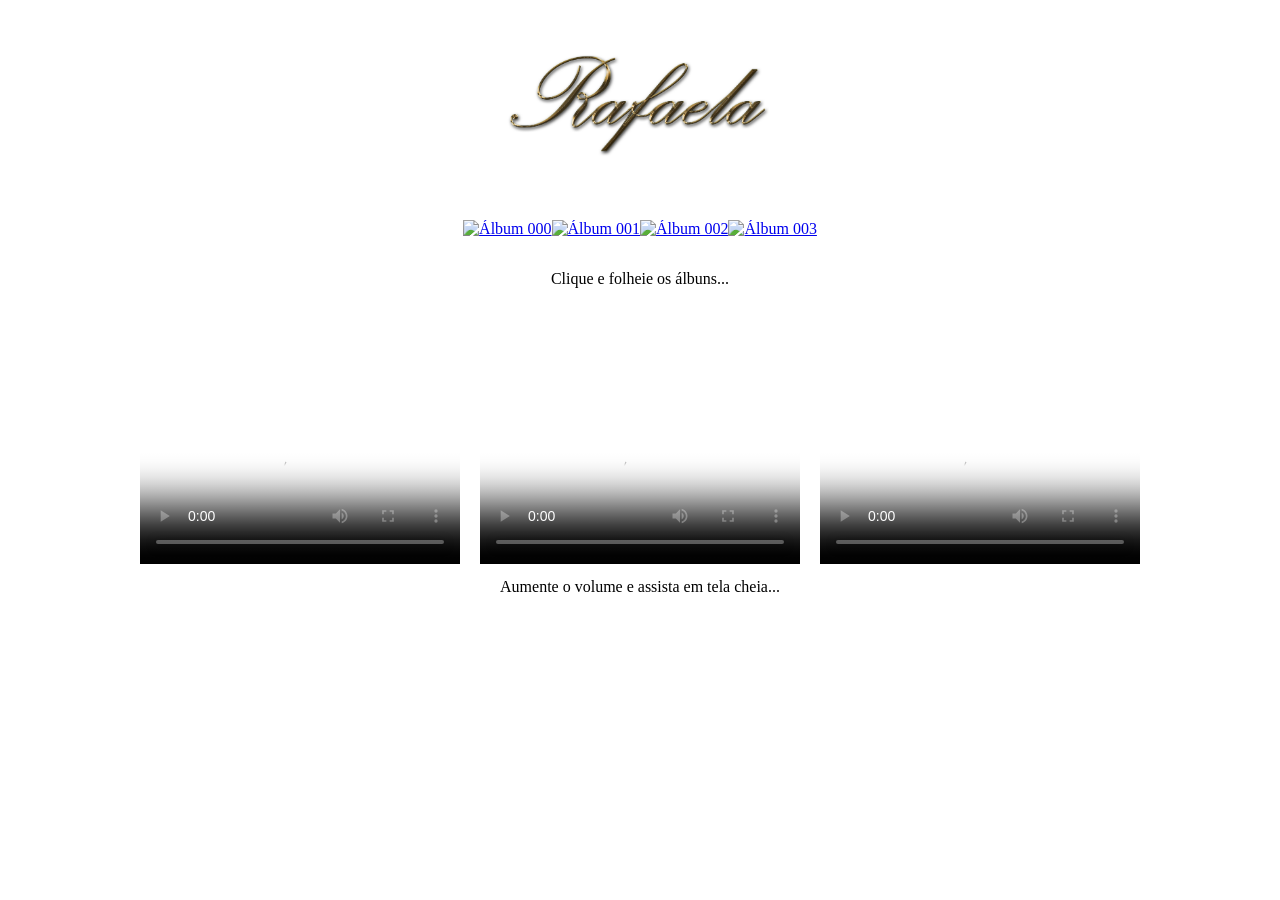
==== index.html @ a6a3ed29 "First Commit" ====
<!DOCTYPE html>
<html lang="en">
<head>
    <meta charset="UTF-8">
    <meta http-equiv="X-UA-Compatible" content="IE=edge">
    <meta name="viewport" content="width=device-width, initial-scale=1.0">
    <title>Document</title>
    <Style>
        figure {
            margin-left: 0;
            margin-right: 0;
        }

        .albuns {
            display: block;
            align-items: center;
            justify-content: center;
            margin-top: 10px;
            margin-bottom: 10px;
        }
        .albunsCols {
            display: flex;
            align-items: center;
            justify-content: center;
            margin-top: 0;
            margin-bottom: 0;
        }

        .videos {
            display: block;
            align-items: center;
            justify-content: center;
            margin-top: 10px;
            margin-bottom: 10px;
        }

        .videosCols {
            display: flex;
            align-items: center;
            justify-content: center;
           
        }

        .colVideo1 {
            margin: 10px;
        }

        .colVideo2 {
            margin: 10px;
        }

        .colVideo3 {
            margin: 10px;
        }

        #videoCaptionInfo {
            margin-top: 0;
        }

    </Style>
</head>
    <body>
        <header class="albunsCols">
            <figure>
                <img src="Rafaela.jpg" alt="Rafaela" width="300">
            </figure>
        </header>   
        <main>
            <section class="albuns">
                <div class="albunsCols">
                    <div class="colAlbum0">
                        <a href="Albuns/000/index.html">
                            <figure>
                                <img src="Albuns/000/Mock-Up Album 000.png" alt="Álbum 000" width="400">
                            </figure>
                        </a>
                    </div>
                    <div class="colAlbum1">
                        <a href="Albuns/001/index.html">
                            <figure>
                                <img src="Albuns/001/Mock-Up Album 001.png" alt="Álbum 001" width="400">
                            </figure>
                        </a>
                    </div>
 
                    <div class="colAlbum2">
                        <a href="Albuns/002/index.html">
                            <figure>
                                <img src="Albuns/002/Mock-Up Album 002.png" alt="Álbum 002" width="400">
                            </figure>
                        </a>
                    </div> 
                    <div class="colAlbum3">
                        <a href="Albuns/003/index.html">
                            <figure>
                                <img src="Albuns/003/Mock-Up Album 003.png" alt="Álbum 003" width="400">
                            </figure>
                        </a>
                    </div>               
                </div>
                <div class="albunsCols">
                    <p>Clique e folheie os álbuns...</p>
                </div>
            </section>
            <section class="videos">
                <div class="videosCols">
                    <div class="colVideo1">
                        <video width="320" height="240" poster="Videos/01/IMG_7313-2.jpg" controls>
                            <source src="Videos/01/Slideshow.mp4" type="video/mp4">
                            Seu navegador nao tem suporte para a tag video, utilize outro navegador.
                        </video>
                    </div>
                    <div class="colVideo2">
                        <video width="320" height="240" poster="Videos/02/IMG_7602-2.jpg" controls>
                            <source src="Videos/02/Verao 2017-2018.mp4" type="video/mp4">
                            Seu navegador nao tem suporte para a tag video, utilize outro navegador.
                        </video>
                    </div>
                    <div class="colVideo3">
                        <video width="320" height="240" poster="Videos/03/IMG_6728-2.jpg" controls>
                            <source src="Videos/03/Páscoa de 2018.mp4" type="video/mp4">
                            Seu navegador nao tem suporte para a tag video, utilize outro navegador.
                        </video>
                    </div>
                </div>
                <div class="videosCols" >
                    <p id="videoCaptionInfo">Aumente o volume e assista em tela cheia...</p>
                </div>

            </section>

        </main>
        <footer>

        </footer>
        
    </body>
</html>
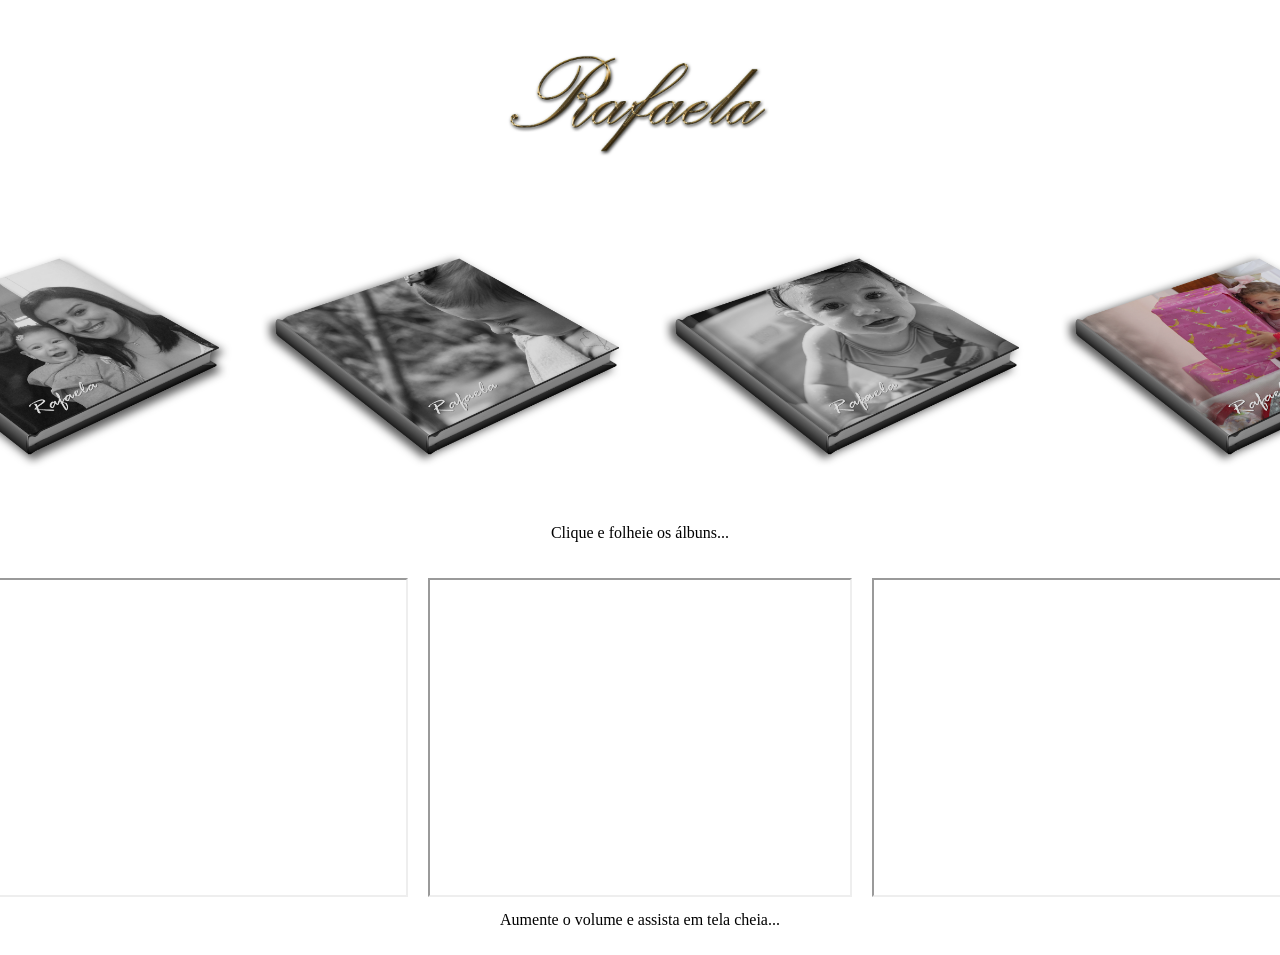
==== commit de5a7ee5: "first commit" ====
--- a/index.html
+++ b/index.html
@@ -1,138 +1,156 @@
-<!DOCTYPE html>
-<html lang="en">
-<head>
-    <meta charset="UTF-8">
-    <meta http-equiv="X-UA-Compatible" content="IE=edge">
-    <meta name="viewport" content="width=device-width, initial-scale=1.0">
-    <title>Document</title>
-    <Style>
-        figure {
-            margin-left: 0;
-            margin-right: 0;
-        }
-
-        .albuns {
-            display: block;
-            align-items: center;
-            justify-content: center;
-            margin-top: 10px;
-            margin-bottom: 10px;
-        }
-        .albunsCols {
-            display: flex;
-            align-items: center;
-            justify-content: center;
-            margin-top: 0;
-            margin-bottom: 0;
-        }
-
-        .videos {
-            display: block;
-            align-items: center;
-            justify-content: center;
-            margin-top: 10px;
-            margin-bottom: 10px;
-        }
-
-        .videosCols {
-            display: flex;
-            align-items: center;
-            justify-content: center;
-           
-        }
-
-        .colVideo1 {
-            margin: 10px;
-        }
-
-        .colVideo2 {
-            margin: 10px;
-        }
-
-        .colVideo3 {
-            margin: 10px;
-        }
-
-        #videoCaptionInfo {
-            margin-top: 0;
-        }
-
-    </Style>
-</head>
-    <body>
-        <header class="albunsCols">
-            <figure>
-                <img src="Rafaela.jpg" alt="Rafaela" width="300">
-            </figure>
-        </header>   
-        <main>
-            <section class="albuns">
-                <div class="albunsCols">
-                    <div class="colAlbum0">
-                        <a href="Albuns/000/index.html">
-                            <figure>
-                                <img src="Albuns/000/Mock-Up Album 000.png" alt="Álbum 000" width="400">
-                            </figure>
-                        </a>
-                    </div>
-                    <div class="colAlbum1">
-                        <a href="Albuns/001/index.html">
-                            <figure>
-                                <img src="Albuns/001/Mock-Up Album 001.png" alt="Álbum 001" width="400">
-                            </figure>
-                        </a>
-                    </div>
- 
-                    <div class="colAlbum2">
-                        <a href="Albuns/002/index.html">
-                            <figure>
-                                <img src="Albuns/002/Mock-Up Album 002.png" alt="Álbum 002" width="400">
-                            </figure>
-                        </a>
-                    </div> 
-                    <div class="colAlbum3">
-                        <a href="Albuns/003/index.html">
-                            <figure>
-                                <img src="Albuns/003/Mock-Up Album 003.png" alt="Álbum 003" width="400">
-                            </figure>
-                        </a>
-                    </div>               
-                </div>
-                <div class="albunsCols">
-                    <p>Clique e folheie os álbuns...</p>
-                </div>
-            </section>
-            <section class="videos">
-                <div class="videosCols">
-                    <div class="colVideo1">
-                        <video width="320" height="240" poster="Videos/01/IMG_7313-2.jpg" controls>
-                            <source src="Videos/01/Slideshow.mp4" type="video/mp4">
-                            Seu navegador nao tem suporte para a tag video, utilize outro navegador.
-                        </video>
-                    </div>
-                    <div class="colVideo2">
-                        <video width="320" height="240" poster="Videos/02/IMG_7602-2.jpg" controls>
-                            <source src="Videos/02/Verao 2017-2018.mp4" type="video/mp4">
-                            Seu navegador nao tem suporte para a tag video, utilize outro navegador.
-                        </video>
-                    </div>
-                    <div class="colVideo3">
-                        <video width="320" height="240" poster="Videos/03/IMG_6728-2.jpg" controls>
-                            <source src="Videos/03/Páscoa de 2018.mp4" type="video/mp4">
-                            Seu navegador nao tem suporte para a tag video, utilize outro navegador.
-                        </video>
-                    </div>
-                </div>
-                <div class="videosCols" >
-                    <p id="videoCaptionInfo">Aumente o volume e assista em tela cheia...</p>
-                </div>
-
-            </section>
-
-        </main>
-        <footer>
-
-        </footer>
-        
-    </body>
+<!DOCTYPE html>
+<html lang="en">
+<head>
+    <meta charset="UTF-8">
+    <meta http-equiv="X-UA-Compatible" content="IE=edge">
+    <meta name="viewport" content="width=device-width, initial-scale=1.0">
+    <title>Document</title>
+    <Style>
+        figure {
+            margin-left: 0;
+            margin-right: 0;
+        }
+
+        .albuns {
+            display: block;
+            align-items: center;
+            justify-content: center;
+            margin-top: 10px;
+            margin-bottom: 10px;
+        }
+        .albunsCols {
+            display: flex;
+            align-items: center;
+            justify-content: center;
+            margin-top: 0;
+            margin-bottom: 0;
+        }
+
+        .videos {
+            display: block;
+            align-items: center;
+            justify-content: center;
+            margin-top: 10px;
+            margin-bottom: 10px;
+        }
+
+        .videosCols {
+            display: flex;
+            align-items: center;
+            justify-content: center;
+           
+        }
+
+        .colVideo1 {
+            margin: 10px;
+        }
+
+        .colVideo2 {
+            margin: 10px;
+        }
+
+        .colVideo3 {
+            margin: 10px;
+        }
+
+        #videoCaptionInfo {
+            margin-top: 0;
+        }
+
+    </Style>
+</head>
+    <body>
+        <header class="albunsCols">
+            <figure>
+                <img src="Rafaela.jpg" alt="Rafaela" width="300">
+            </figure>
+        </header>   
+        <main>
+            <section class="albuns">
+                <div class="albunsCols">
+                    <div class="colAlbum0">
+                        <a href="Albuns/000/index.html">
+                            <figure>
+                                <img src="Albuns/000/Mock-Up Album 000.png" alt="Álbum 000" width="400">
+                            </figure>
+                        </a>
+                    </div>
+                    <div class="colAlbum1">
+                        <a href="Albuns/001/index.html">
+                            <figure>
+                                <img src="Albuns/001/Mock-Up Album 001.png" alt="Álbum 001" width="400">
+                            </figure>
+                        </a>
+                    </div>
+ 
+                    <div class="colAlbum2">
+                        <a href="Albuns/002/index.html">
+                            <figure>
+                                <img src="Albuns/002/Mock-Up Album 002.png" alt="Álbum 002" width="400">
+                            </figure>
+                        </a>
+                    </div> 
+                    <div class="colAlbum3">
+                        <a href="Albuns/003/index.html">
+                            <figure>
+                                <img src="Albuns/003/Mock-Up Album 003.png" alt="Álbum 003" width="400">
+                            </figure>
+                        </a>
+                    </div>               
+                </div>
+                <div class="albunsCols">
+                    <p>Clique e folheie os álbuns...</p>
+                </div>
+            </section>
+            <section class="videos">
+                <div class="videosCols">
+                    <div class="colVideo1">  
+                        <!--
+                        <video width="320" height="240" poster="Videos/01/IMG_7313-2.jpg" controls>
+                            <source src="Videos/01/Slideshow.mp4" type="video/mp4">
+                            Seu navegador nao tem suporte para a tag video, utilize outro navegador.
+                        </video>
+                        -->
+
+                        <iframe width="420" height="315"
+                            src="https://www.youtube.com/embed/B--f1_ejh5o">
+                        </iframe>
+                        
+                    </div>
+                    <div class="colVideo2">
+                        <!--
+                        <video width="320" height="240" poster="Videos/02/IMG_7602-2.jpg" controls>
+                            <source src="Videos/02/Verao 2017-2018.mp4" type="video/mp4">
+                            Seu navegador nao tem suporte para a tag video, utilize outro navegador.
+                        </video>
+                        -->
+
+                        <iframe width="420" height="315"
+                            src="https://www.youtube.com/embed/aBHlZzdK648">
+                        </iframe>
+                    </div>
+                    <div class="colVideo3">
+                        <!--
+                        <video width="320" height="240" poster="Videos/03/IMG_6728-2.jpg" controls>
+                            <source src="Videos/03/Páscoa de 2018.mp4" type="video/mp4">
+                            Seu navegador nao tem suporte para a tag video, utilize outro navegador.
+                        </video>
+                        -->
+                        <iframe width="420" height="315"
+                            src="https://www.youtube.com/embed/_kb5Plh5eiU">
+                        </iframe>
+                    </div>
+                </div>
+                <div class="videosCols" >
+                    <p id="videoCaptionInfo">Aumente o volume e assista em tela cheia...</p>
+                </div>
+
+            </section>
+
+        </main>
+        <footer>
+
+        </footer>
+        
+    </body>
 </html>
